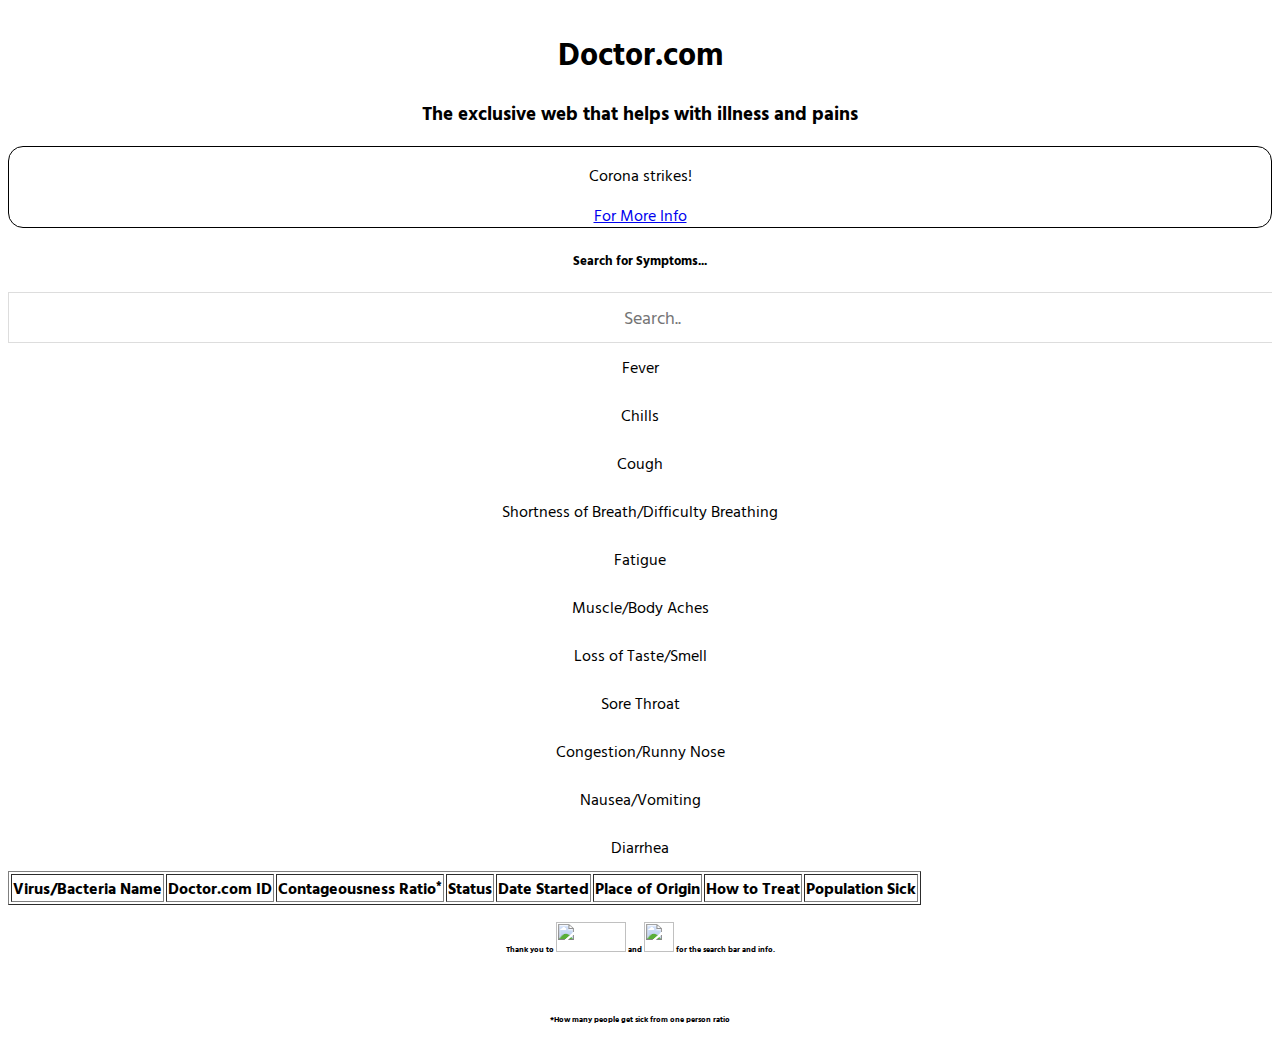
==== index.html @ b3b548c2 "Initial commit" ====
<!DOCTYPE html>
<html>
  <head>
    <meta charset="utf-8">
    <meta name="viewport" content="width=device-width">
    <title>Doctor.com - The exclusive web that helps with illness and pains - Alperstudios</title>
    <link href="style.css" rel="stylesheet" type="text/css" />
		<script src="https://ajax.googleapis.com/ajax/libs/jquery/3.5.1/jquery.min.js"></script>
  </head>
  <body>
    <script src="script.js"></script>
		<h1>Doctor.com</h1>
		<h3>The exclusive web that helps with illness and pains</h3>
		<div class="news-box">
			<p>Corona strikes!</p>
			<a href="https://www.google.com/search?rlz=1C5CHFA_enUS730US730&ei=YyAqX77MO5eltQaFhIeQCA&q=Coronavirus&oq=Coronavirus&gs_lcp=CgZwc3ktYWIQAzILCAAQsQMQgwEQkQIyBQgAEJECMgIIADIICAAQsQMQgwEyCAgAELEDEIMBMgUIABCxAzICCAAyCAgAELEDEIMBMgUIABCxAzICCAA6BAgAEEdQ0g1YyxVg_R5oAHABeACAAYECiAGNA5IBBTAuMS4xmAEAoAEBqgEHZ3dzLXdpesABAQ&sclient=psy-ab&ved=0ahUKEwj-ifbliIPrAhWXUs0KHQXCAYIQ4dUDCAw&uact=5">For More Info</a>
		</div>
		<h5>Search for Symptoms...</h5>
		<input type="text" id="mySearch" onkeyup="myFunction()" placeholder="Search.." title="Type in a symptom...">

		<ul id="myMenu">
			<li><a href="symptoms/fever.html">Fever</a></li>
			<li><a href="#">Chills</a></li>
			<li><a href="#">Cough</a></li>
			<li><a href="#">Shortness of Breath/Difficulty Breathing</a></li>
			<li><a href="#">Fatigue</a></li>
			<li><a href="#">Muscle/Body Aches</a></li>
			<li><a href="#">Loss of Taste/Smell</a></li>
			<li><a href="#">Sore Throat</a></li>
			<li><a href="#">Congestion/Runny Nose</a></li>
			<li><a href="#">Nausea/Vomiting</a></li>
			<li><a href="#">Diarrhea</a></li>
		</ul>
		<table border="1" id="virusList">
			<tr>
				<th>Virus/Bacteria Name</th>
				<th>Doctor.com ID</th>
				<th>Contageousness Ratio<small><sup>*</sup></small></th>
				<th>Status</th>
				<th>Date Started</th>
				<th>Place of Origin</th>
				<th>How to Treat</th>
				<th>Population Sick</th>
			</tr>
		</table>
		<h6>Thank you to <a href="https://w3schools.com"><img src="https://www.w3schools.com/images/w3schoolscom_gray.gif" class="special-img"></a> and <a href="https://google.com"><img src="https://ssl.gstatic.com/images/branding/googleg/2x/googleg_standard_color_64dp.png"></a> for the search bar and info.</h6>
		<br>
		<h6>*How many people get sick from one person ratio</h6>
  </body>
</html>
---- style.css ----
@import url('https://fonts.googleapis.com/css2?family=Hind+Vadodara:wght@700&display=swap');

* {
	text-align: center;
	font-family: 'Hind Vadodara', sans-serif;
	overflow: scroll;
}

.news-box {
	border-radius: 15px;
	border: 1px solid black;
}

/* Style the search box */
#mySearch {
  width: 100%;
  font-size: 18px;
  padding: 11px;
  border: 1px solid #ddd;
}

/* Style the navigation menu */
#myMenu {
  list-style-type: none;
  padding: 0;
  margin: 0;
}

/* Style the navigation links */
#myMenu li a {
  padding: 12px;
  text-decoration: none;
  color: black;
  display: block
}

#myMenu li a:hover {
  background-color: #eee;
}

img {
	width: 30px;
	height: 30px;
}

.special-img {
	width: 70px;
}

img:hover {
	width: 40px;
	height: 40px;
}

.special-img:hover {
	width: 80px;
	height: 40px;
}

h6 {
	font-size: 7.5px;
}

table {
	text-align: center;
}

td:hover, th:hover {
	background-color: #00eaff;
	color: white;
}
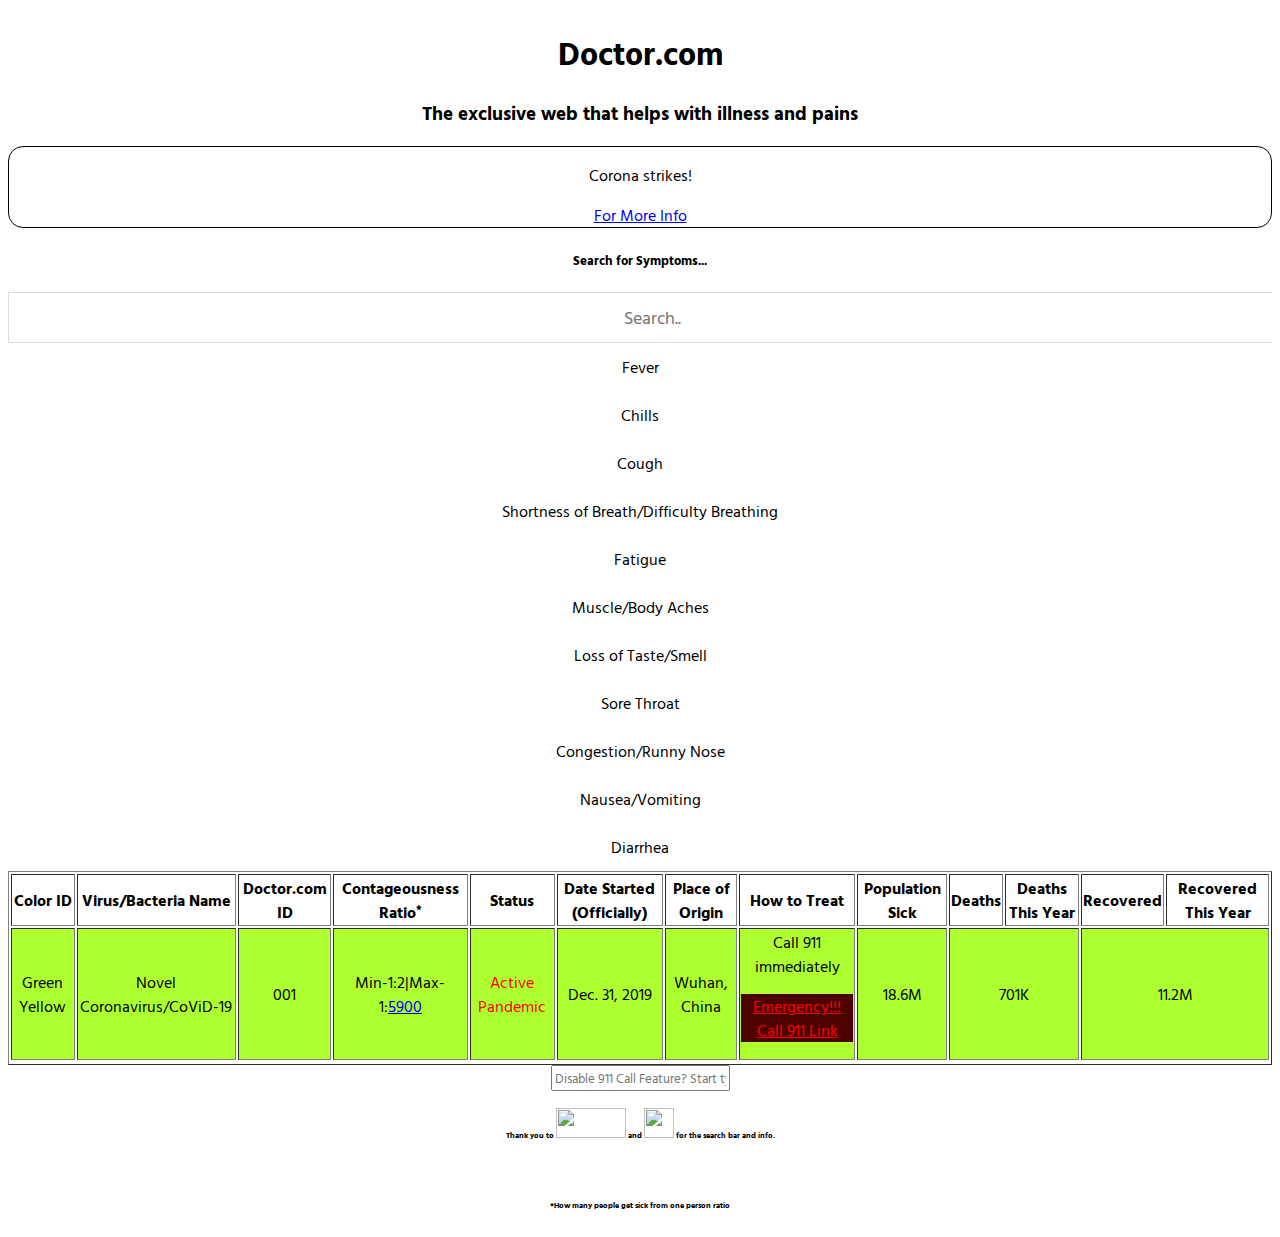
==== commit b854a63d: "1.0.1:CoViD-19" ====
--- a/index.html
+++ b/index.html
@@ -33,16 +33,39 @@
 		</ul>
 		<table border="1" id="virusList">
 			<tr>
+				<th>Color ID</th>
 				<th>Virus/Bacteria Name</th>
 				<th>Doctor.com ID</th>
 				<th>Contageousness Ratio<small><sup>*</sup></small></th>
 				<th>Status</th>
-				<th>Date Started</th>
+				<th>Date Started (Officially)</th>
 				<th>Place of Origin</th>
 				<th>How to Treat</th>
 				<th>Population Sick</th>
+				<th>Deaths</th>
+				<th>Deaths This Year</th>
+				<th>Recovered</th>
+				<th>Recovered This Year</th>
+			</tr>
+			<tr class="corona">
+				<td>Green Yellow</td>
+				<td>Novel Coronavirus/CoViD-19</td>
+				<td>001</td>
+				<td>Min-1:2|Max-1:<a href="https://www.businessinsider.com/coronavirus-vs-flu-social-distancing-infections-spread-explainer-video-2020-3" target="blank">5900</a></td>
+				<td style="color:red">Active Pandemic</td>
+				<td>Dec. 31, 2019</td>
+				<td>Wuhan, China</td>
+				<td>Call 911 immediately
+				<a href="tel:911" style="color:red" id="callLink"><p style="background-color:#4d0000">Emergency!!! Call 911 Link</a></td>
+				<td>18.6M</td>
+				<td colspan="2">701K</td>
+				<td colspan="2">11.2M</td>
+			</tr>
+			<tr class="plague">
+
 			</tr>
 		</table>
+				<input onkeyup="func()" placeholder="Disable 911 Call Feature? Start typing to disable.">
 		<h6>Thank you to <a href="https://w3schools.com"><img src="https://www.w3schools.com/images/w3schoolscom_gray.gif" class="special-img"></a> and <a href="https://google.com"><img src="https://ssl.gstatic.com/images/branding/googleg/2x/googleg_standard_color_64dp.png"></a> for the search bar and info.</h6>
 		<br>
 		<h6>*How many people get sick from one person ratio</h6>
--- a/style.css
+++ b/style.css
@@ -65,7 +65,16 @@
 	text-align: center;
 }
 
-td:hover, th:hover {
+th:hover {
 	background-color: #00eaff;
 	color: white;
+}
+
+td:hover {
+	background-color: green;
+	color: white;
+}
+
+.corona {
+	background: greenyellow;
 }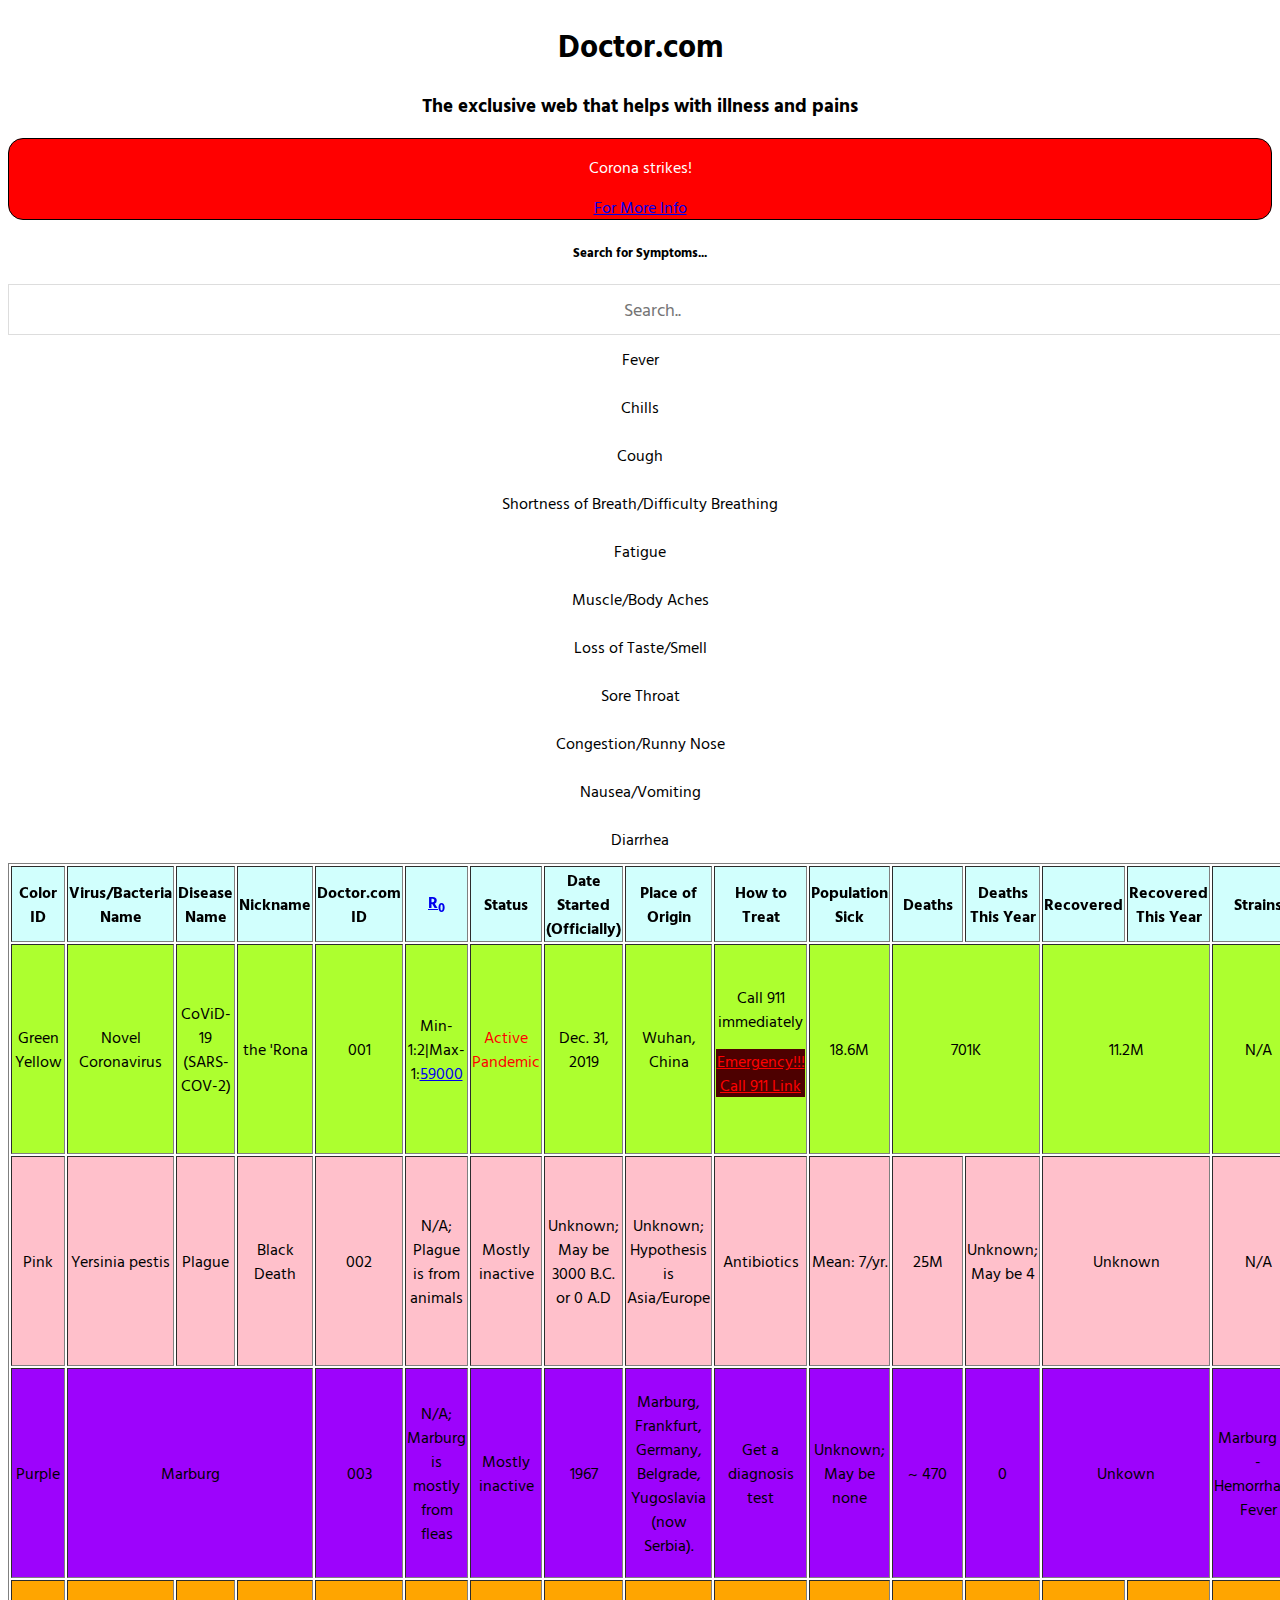
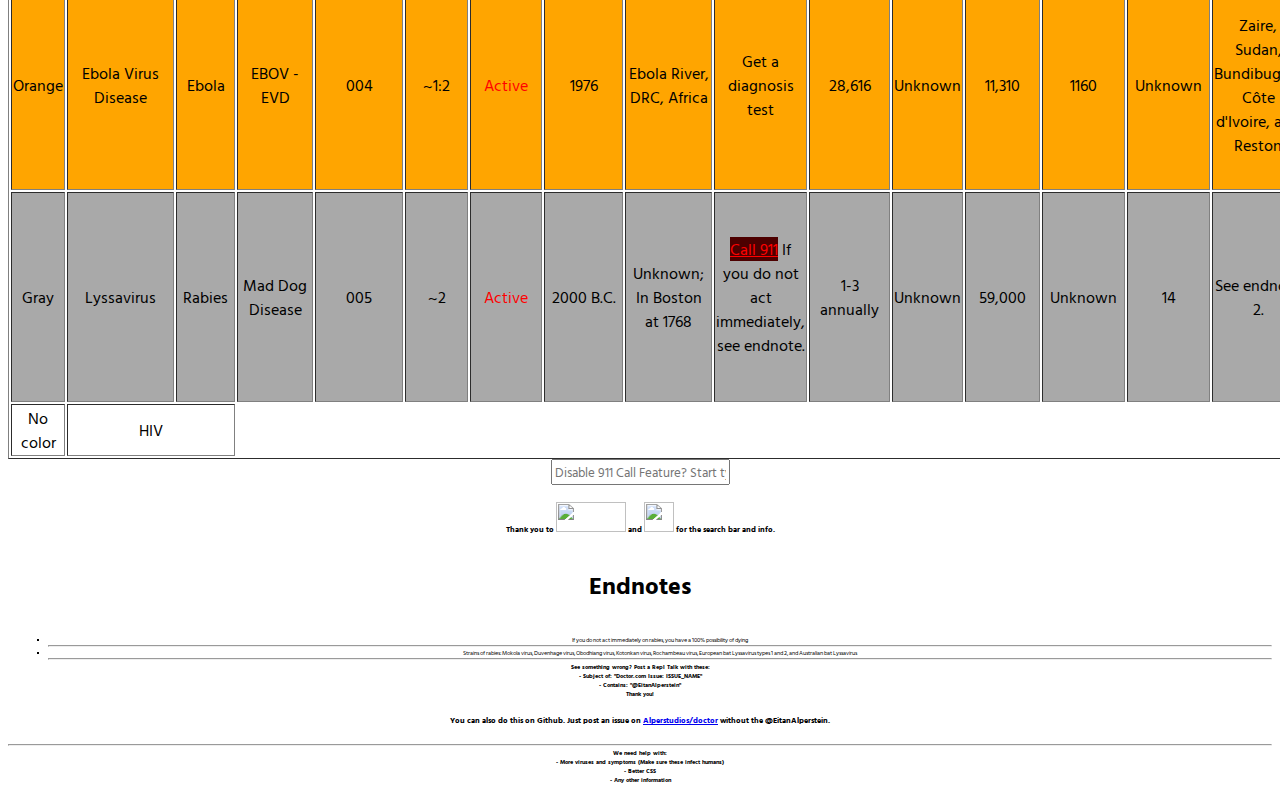
==== commit 73af5940: "0.0.3: No update" ====
--- a/index.html
+++ b/index.html
@@ -3,17 +3,18 @@
   <head>
     <meta charset="utf-8">
     <meta name="viewport" content="width=device-width">
-    <title>Doctor.com - The exclusive web that helps with illness and pains - Alperstudios</title>
+    <title>Doctor.com - The exclusive web that helps with illness and pains - Eitan Alperstein @ Alperstudios</title>
     <link href="style.css" rel="stylesheet" type="text/css" />
 		<script src="https://ajax.googleapis.com/ajax/libs/jquery/3.5.1/jquery.min.js"></script>
+		<script src="https://kit.fontawesome.com/d81e02d07a.js" crossorigin="anonymous"></script>
   </head>
   <body>
     <script src="script.js"></script>
 		<h1>Doctor.com</h1>
 		<h3>The exclusive web that helps with illness and pains</h3>
 		<div class="news-box">
-			<p>Corona strikes!</p>
-			<a href="https://www.google.com/search?rlz=1C5CHFA_enUS730US730&ei=YyAqX77MO5eltQaFhIeQCA&q=Coronavirus&oq=Coronavirus&gs_lcp=CgZwc3ktYWIQAzILCAAQsQMQgwEQkQIyBQgAEJECMgIIADIICAAQsQMQgwEyCAgAELEDEIMBMgUIABCxAzICCAAyCAgAELEDEIMBMgUIABCxAzICCAA6BAgAEEdQ0g1YyxVg_R5oAHABeACAAYECiAGNA5IBBTAuMS4xmAEAoAEBqgEHZ3dzLXdpesABAQ&sclient=psy-ab&ved=0ahUKEwj-ifbliIPrAhWXUs0KHQXCAYIQ4dUDCAw&uact=5">For More Info</a>
+			<p>Corona strikes!   <i class="fas fa-viruses fa-spin fa-3x" style="color:green"></i></p>
+			<a href="https://www.google.com/search?rlz=1C5CHFA_enUS730US730&ei=YyAqX77MO5eltQaFhIeQCA&q=Coronavirus&oq=Coronavirus&gs_lcp=CgZwc3ktYWIQAzILCAAQsQMQgwEQkQIyBQgAEJECMgIIADIICAAQsQMQgwEyCAgAELEDEIMBMgUIABCxAzICCAAyCAgAELEDEIMBMgUIABCxAzICCAA6BAgAEEdQ0g1YyxVg_R5oAHABeACAAYECiAGNA5IBBTAuMS4xmAEAoAEBqgEHZ3dzLXdpesABAQ&sclient=psy-ab&ved=0ahUKEwj-ifbliIPrAhWXUs0KHQXCAYIQ4dUDCAw&uact=5#kp-wp-tab-overview" target="blank">For More Info</a>
 		</div>
 		<h5>Search for Symptoms...</h5>
 		<input type="text" id="mySearch" onkeyup="myFunction()" placeholder="Search.." title="Type in a symptom...">
@@ -35,8 +36,10 @@
 			<tr>
 				<th>Color ID</th>
 				<th>Virus/Bacteria Name</th>
+				<th>Disease Name</th>
+				<th>Nickname</th>
 				<th>Doctor.com ID</th>
-				<th>Contageousness Ratio<small><sup>*</sup></small></th>
+				<th><a href="https://www.npr.org/sections/health-shots/2014/10/02/352983774/no-seriously-how-contagious-is-ebola#storytext" target="blank">R<sub>0</sub></a></th>
 				<th>Status</th>
 				<th>Date Started (Officially)</th>
 				<th>Place of Origin</th>
@@ -46,28 +49,132 @@
 				<th>Deaths This Year</th>
 				<th>Recovered</th>
 				<th>Recovered This Year</th>
+				<th>Strains</th>
+				<th>Virus Family</th>
+				<th>Google Map Origin Place</th>
 			</tr>
 			<tr class="corona">
 				<td>Green Yellow</td>
-				<td>Novel Coronavirus/CoViD-19</td>
+				<td>Novel Coronavirus</td>
+				<td>CoViD-19 (SARS-COV-2)</td>
+				<td>the 'Rona</td>
 				<td>001</td>
-				<td>Min-1:2|Max-1:<a href="https://www.businessinsider.com/coronavirus-vs-flu-social-distancing-infections-spread-explainer-video-2020-3" target="blank">5900</a></td>
-				<td style="color:red">Active Pandemic</td>
+				<td>Min-1:2|Max-1:<a href="https://www.businessinsider.com/coronavirus-vs-flu-social-distancing-infections-spread-explainer-video-2020-3" target="blank">59000</a></td>
+				<td class="important">Active Pandemic</td>
 				<td>Dec. 31, 2019</td>
 				<td>Wuhan, China</td>
 				<td>Call 911 immediately
-				<a href="tel:911" style="color:red" id="callLink"><p style="background-color:#4d0000">Emergency!!! Call 911 Link</a></td>
+				<a href="tel:911" class="important" id="callLink"><p style="background-color:#4d0000">Emergency!!! Call 911 Link</a></td>
 				<td>18.6M</td>
 				<td colspan="2">701K</td>
 				<td colspan="2">11.2M</td>
+				<td>N/A</td>
+				<td>Coronaviridae</td>
+				<td><iframe src="https://www.google.com/maps/embed?pb=!1m18!1m12!1m3!1d973847.3549111419!2d114.0335825898373!3d30.762231153602816!2m3!1f0!2f0!3f0!3m2!1i1024!2i768!4f13.1!3m3!1m2!1s0x342eaef8dd85f26f%3A0x39c2c9ac6c582210!2sWuhan%2C%20Hubei%2C%20China!5e0!3m2!1sen!2sus!4v1596735130052!5m2!1sen!2sus" width="200" height="200" frameborder="0" style="border:0;" allowfullscreen="false" aria-hidden="false" tabindex="0"  class="shadow-corona" title="Wuhan, China is the origin place of CoViD-19"></iframe></td>
 			</tr>
 			<tr class="plague">
-
+				<td>Pink</td>
+				<td>Yersinia pestis</td>
+				<td>Plague</td>
+				<td>Black Death</td>
+				<td>002</td>
+				<td>N/A; Plague is from animals</td>
+				<td>Mostly inactive</td>
+				<td>Unknown; May be 3000 B.C. or 0 A.D</td>
+				<td>Unknown; Hypothesis is Asia/Europe</td>
+				<td>Antibiotics</td>
+				<td>Mean: 7/yr.</td>
+				<td>25M</td>
+				<td>Unknown; May be 4</td>
+				<td colspan="2">Unknown</td>
+				<td>N/A</td>
+				<td>Filoviridae</td>
+				<td><iframe src="https://www.google.com/maps/embed?pb=!1m18!1m12!1m3!1d21828795.7191524!2d4.140758699674415!3d48.09773584437967!2m3!1f0!2f0!3f0!3m2!1i1024!2i768!4f13.1!3m3!1m2!1s0x46ed8886cfadda85%3A0x72ef99e6b3fcf079!2sEurope!5e0!3m2!1sen!2sus!4v1596735297274!5m2!1sen!2sus" width="200" height="200" frameborder="0" style="border:0;" allowfullscreen="false" aria-hidden="false" tabindex="0" class="shadow-plague"></iframe></td>
+			</tr>
+			<tr class="marburg">
+				<td>Purple</td>
+				<td colspan="3">Marburg</td>
+				<td>003</td>
+				<td>N/A; Marburg is mostly from fleas</td>
+				<td>Mostly inactive</td>
+				<td>1967</td>
+				<td>Marburg, Frankfurt, Germany, Belgrade, Yugoslavia (now Serbia).</td>
+				<td>Get a diagnosis test</td>
+				<td>Unknown; May be none</td>
+				<td>~ 470</td>
+				<td>0</td>
+				<td colspan="2">Unkown</td>
+				<td>Marburg HF - Hemorrhagic Fever</td>
+				<td>Filoviridae</td>
+				<td><iframe src="https://www.google.com/maps/embed?pb=!1m18!1m12!1m3!1d80696.79679740434!2d8.672774097332848!3d50.798280132287445!2m3!1f0!2f0!3f0!3m2!1i1024!2i768!4f13.1!3m3!1m2!1s0x47bc624340db29e9%3A0x422435029b0a8e0!2sMarburg%2C%20Germany!5e0!3m2!1sen!2sus!4v1596736827406!5m2!1sen!2sus" width="200" height="200" frameborder="0" style="border:0;" allowfullscreen="false" aria-hidden="false" tabindex="0" class="shadow-marburg"></iframe></td>
+			</tr>
+			<tr class="ebola">
+				<td>Orange</td>
+				<td>Ebola Virus Disease</td>
+				<td>Ebola</td>
+				<td>EBOV - EVD</td>
+				<td>004</td>
+				<td>~1:2</td>
+				<td class="important">Active</td>
+				<td>1976</td>
+				<td>Ebola River, DRC, Africa</td>
+				<td>Get a diagnosis test</td>
+				<td>28,616</td>
+				<td>Unknown</td>
+				<td>11,310</td>
+				<td>1160</td>
+				<td>Unknown</td>
+				<td>Zaire, Sudan, Bundibugyo, Côte d'Ivoire, and Reston</td>
+				<td>Filoviridae, order Mononegavirales</td>
+				<td><iframe src="https://www.google.com/maps/embed?pb=!1m18!1m12!1m3!1d3984.523675306684!2d22.113228164319125!3d2.95207599784994!2m3!1f0!2f0!3f0!3m2!1i1024!2i768!4f13.1!3m3!1m2!1s0x10b31b8dbab5bd8f%3A0x1a6ffafc348d2218!2sEbola%20River!5e0!3m2!1sen!2sus!4v1596762220358!5m2!1sen!2sus" width="200" height="200" frameborder="0" style="border:0;" allowfullscreen="false" aria-hidden="false" tabindex="0" class="ebola-shadow"></iframe></td>
+			</tr>
+			<tr class="rabies">
+				<td>Gray</td>
+				<td>Lyssavirus</td>
+				<td>Rabies</td>
+				<td>Mad Dog Disease</td>
+				<td>005</td>
+				<td>~2</td>
+				<td class="important">Active</td>
+				<td>2000 B.C.</td>
+				<td>Unknown; In Boston at 1768</td>
+				<td><a href="tel:911" id="callLink" style="background-color:#4d0000" class="important">Call 911</a> If you do not act immediately, see endnote.</td>
+				<td>1-3 annually</td>
+				<td>Unknown</td>
+				<td>59,000</td>
+				<td>Unknown</td>
+				<td>14</td>
+				<td>See endnote 2.</td>
+				<td>Rhabdoviridae</td>
+				<td><iframe src="https://www.google.com/maps/embed?pb=!1m18!1m12!1m3!1d188820.80503578714!2d-71.11036910996026!3d42.31426470076243!2m3!1f0!2f0!3f0!3m2!1i1024!2i768!4f13.1!3m3!1m2!1s0x89e3652d0d3d311b%3A0x787cbf240162e8a0!2sBoston%2C%20MA!5e0!3m2!1sen!2sus!4v1596764935464!5m2!1sen!2sus" width="200" height="200" frameborder="0" style="border:0;" allowfullscreen="false" aria-hidden="false" tabindex="0" class="shadow-rabies"></iframe></td>
+			</tr>
+			<tr class="hiv">
+				<td>No color</td>
+				<td colspan="2">HIV</td>
 			</tr>
 		</table>
 				<input onkeyup="func()" placeholder="Disable 911 Call Feature? Start typing to disable.">
 		<h6>Thank you to <a href="https://w3schools.com"><img src="https://www.w3schools.com/images/w3schoolscom_gray.gif" class="special-img"></a> and <a href="https://google.com"><img src="https://ssl.gstatic.com/images/branding/googleg/2x/googleg_standard_color_64dp.png"></a> for the search bar and info.</h6>
-		<br>
-		<h6>*How many people get sick from one person ratio</h6>
+		<section id="endnotes">
+		<h4 class="end">Endnotes</h4>
+		<ol>
+		<li>If you do not act immediately on rabies, you have a 100% possibility of dying</li>
+		<hr>
+		<li>Strains of rabies: Mokola virus, Duvenhage virus, Obodhiang virus, Kotonkan virus, Rochambeau virus, European bat Lyssavirus types 1 and 2, and Australian bat Lyssavirus</li>
+		<hr>
+		</ol>
+		<h5>See something wrong? Post a Repl Talk with these:<br>
+			- Subject of: "Doctor.com Issue: ISSUE_NAME"<br>
+			- Contains: "@EitanAlperstein"<br>
+		Thank you!<br><h6>
+			You can also do this on Github. Just post an issue on <a href="https://github.com/Alperstudios/doctor">Alperstudios/doctor</a> without the @EitanAlperstein.
+		</h5>
+		<hr>
+		<h5>We need help with:<br>
+			- More viruses and symptoms (Make sure these infect humans)<br>
+			- Better CSS<br>
+			- Any other information<br>
+			</section>
+		</h5>
   </body>
 </html>--- a/style.css
+++ b/style.css
@@ -1,17 +1,27 @@
+/* @import's and *'s */
 @import url('https://fonts.googleapis.com/css2?family=Hind+Vadodara:wght@700&display=swap');
 
 * {
 	text-align: center;
 	font-family: 'Hind Vadodara', sans-serif;
-	overflow: scroll;
 }
 
+/* The News */
 .news-box {
 	border-radius: 15px;
 	border: 1px solid black;
+	background-color: red;
+	color: white;
 }
 
-/* Style the search box */
+.news-box:hover {
+	border-radius: 30px;
+	border: 2px solid red;
+	color: black;
+	background-color: aqua;
+}
+
+/* The search engine part */
 #mySearch {
   width: 100%;
   font-size: 18px;
@@ -19,14 +29,12 @@
   border: 1px solid #ddd;
 }
 
-/* Style the navigation menu */
 #myMenu {
   list-style-type: none;
   padding: 0;
   margin: 0;
 }
 
-/* Style the navigation links */
 #myMenu li a {
   padding: 12px;
   text-decoration: none;
@@ -36,6 +44,23 @@
 
 #myMenu li a:hover {
   background-color: #eee;
+}
+
+/* Universal Styles */
+#endnotes {
+	font-size: 0.1em;
+}
+
+.end {
+	font-size: 1.5rem !important;
+}
+
+ol {
+	list-style-type: square;
+}
+
+.important {
+	color: red !important;
 }
 
 img {
@@ -61,20 +86,106 @@
 	font-size: 7.5px;
 }
 
+/* General table stylings */
 table {
 	text-align: center;
+}
+
+th {
+  position: -webkit-sticky;
+  position: sticky;
+  top: 0;
+  z-index: 2;
+	background-color: rgba(178, 255, 251, 0.6)
 }
 
 th:hover {
 	background-color: #00eaff;
 	color: white;
+	cursor: pointer;
 }
 
 td:hover {
 	background-color: green;
 	color: white;
+	cursor: cell;
 }
 
+/* The rows in the table */
 .corona {
 	background: greenyellow;
+}
+
+.plague {
+	background: pink;
+	color: black;
+}
+
+.plague td:hover {
+	color: white;
+	background-color: hotpink;
+}
+
+.marburg td {
+	background-color: #9d03fc;
+}
+
+.marburg td:hover {
+	background-color: purple;
+}
+
+.ebola td {
+	color: black;
+	background-color: orange;
+}
+
+.ebola td:hover {
+	color: white;
+	background-color: #ff7700;
+}
+
+.rabies td {
+	background-color: darkgray;
+}
+
+.rabies td:hover {
+	background-color: gray;
+	color: white;
+}
+
+/* The Google Maps iframe Box Shadow */
+.shadow-corona {
+	box-shadow: 10px 10px 10px #6ea31d;
+}
+
+.shadow-corona:hover {
+	box-shadow: 10px 10px 10px rgb(1, 66, 1);
+}
+
+.shadow-plague {
+	box-shadow: 10px 10px 10px rgb(255, 130, 150);
+}
+
+.shadow-plague:hover {
+	box-shadow: 10px 10px 10px rgb(201, 47, 124);
+}
+
+.shadow-marburg {
+	box-shadow: 10px 10px 10px #7305b8;
+}
+
+.shadow-marburg:hover {
+	box-shadow: 10px 10px 10px rgb(49, 0, 49);
+}
+
+.ebola-shadow {
+	box-shadow: 10px 10px 10px rgb(168, 109, 0);
+}
+
+.ebola-shadow:hover {
+	box-shadow: 10px 10px 10px #a74e00;
+}
+
+.shadow-rabies {
+	box-shadow: 10px 10px 10px rgb(114, 114, 114);
 }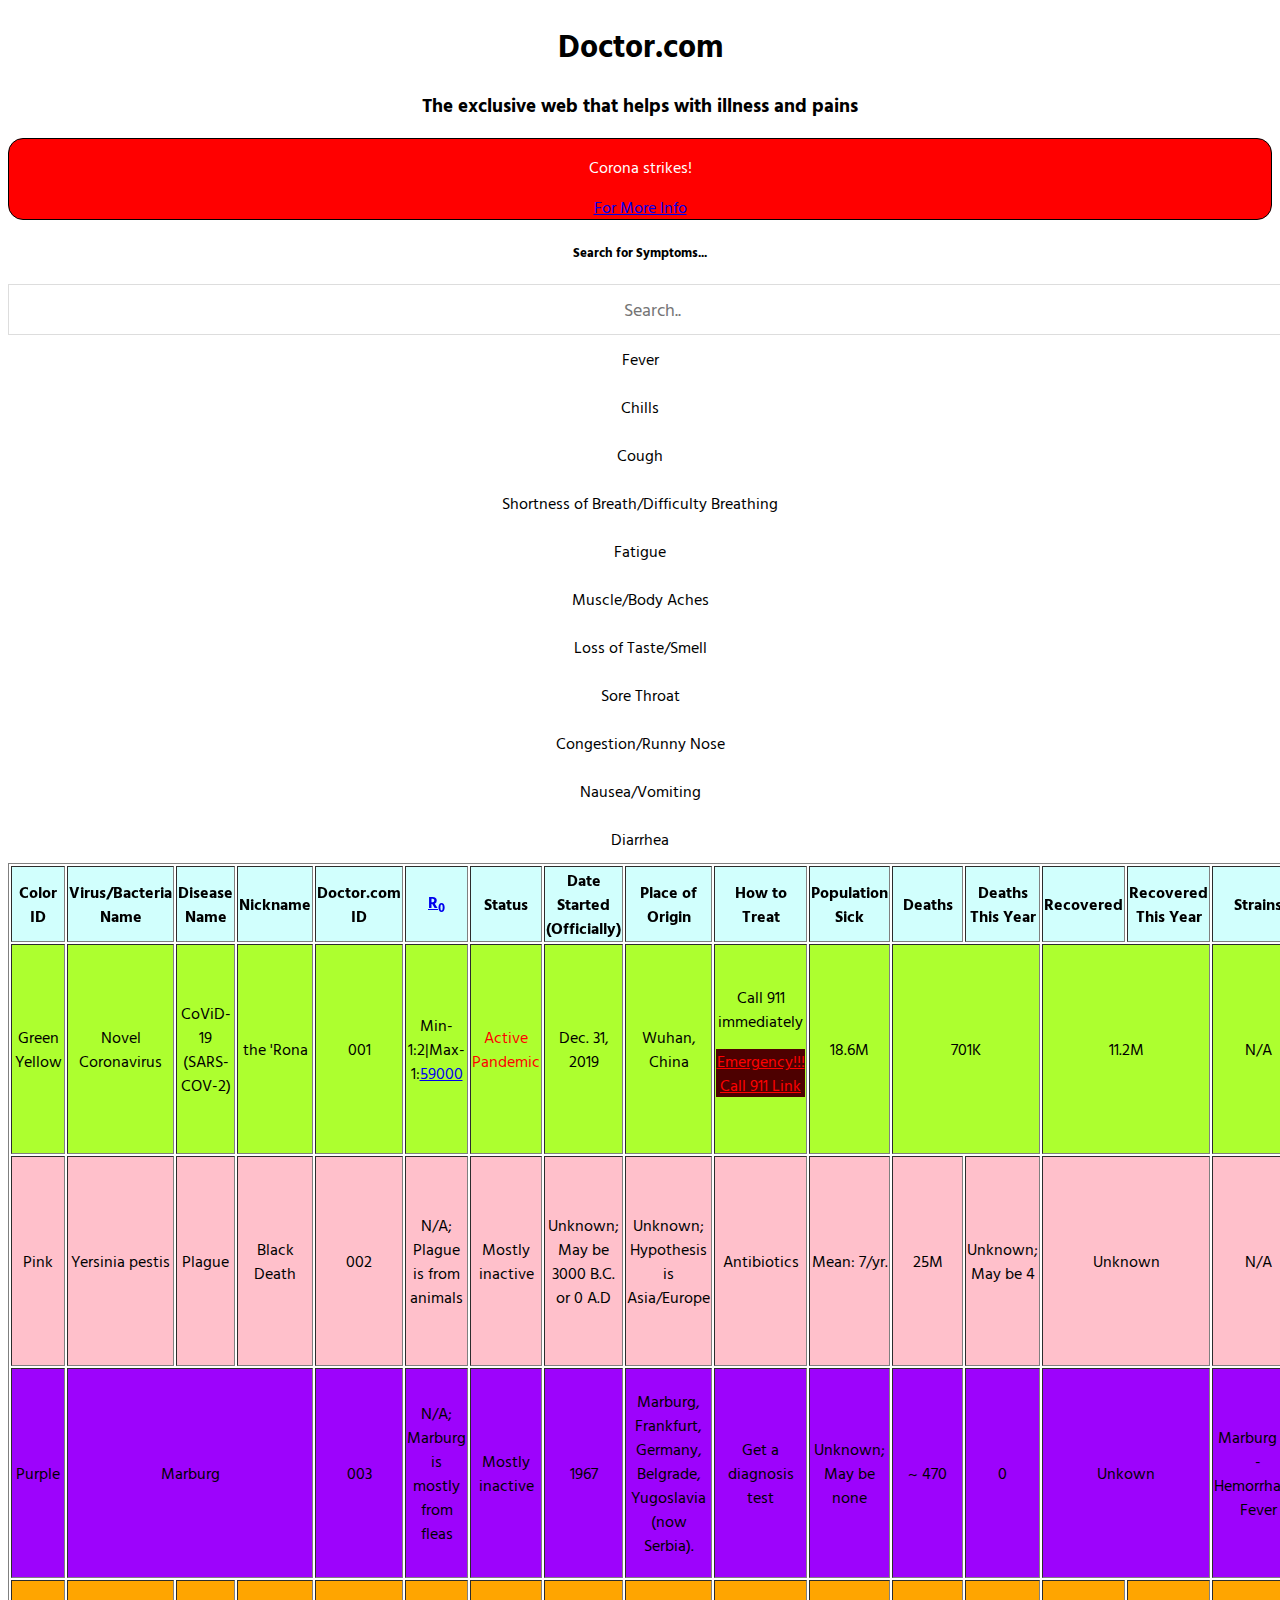
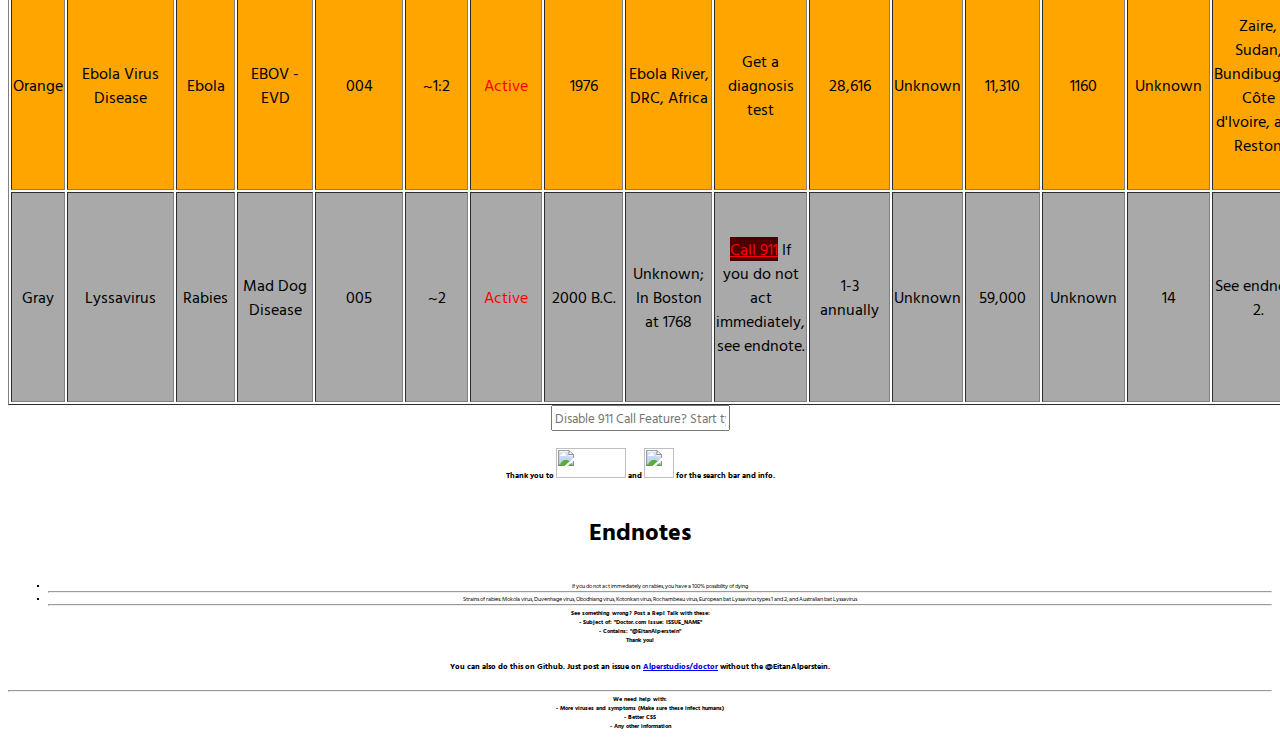
==== commit 94dcff94: "|B| () -> C:" ====
--- a/index.html
+++ b/index.html
@@ -148,10 +148,10 @@
 				<td>Rhabdoviridae</td>
 				<td><iframe src="https://www.google.com/maps/embed?pb=!1m18!1m12!1m3!1d188820.80503578714!2d-71.11036910996026!3d42.31426470076243!2m3!1f0!2f0!3f0!3m2!1i1024!2i768!4f13.1!3m3!1m2!1s0x89e3652d0d3d311b%3A0x787cbf240162e8a0!2sBoston%2C%20MA!5e0!3m2!1sen!2sus!4v1596764935464!5m2!1sen!2sus" width="200" height="200" frameborder="0" style="border:0;" allowfullscreen="false" aria-hidden="false" tabindex="0" class="shadow-rabies"></iframe></td>
 			</tr>
-			<tr class="hiv">
+			<!-- <tr class="hiv">
 				<td>No color</td>
 				<td colspan="2">HIV</td>
-			</tr>
+			</tr> -->
 		</table>
 				<input onkeyup="func()" placeholder="Disable 911 Call Feature? Start typing to disable.">
 		<h6>Thank you to <a href="https://w3schools.com"><img src="https://www.w3schools.com/images/w3schoolscom_gray.gif" class="special-img"></a> and <a href="https://google.com"><img src="https://ssl.gstatic.com/images/branding/googleg/2x/googleg_standard_color_64dp.png"></a> for the search bar and info.</h6>
